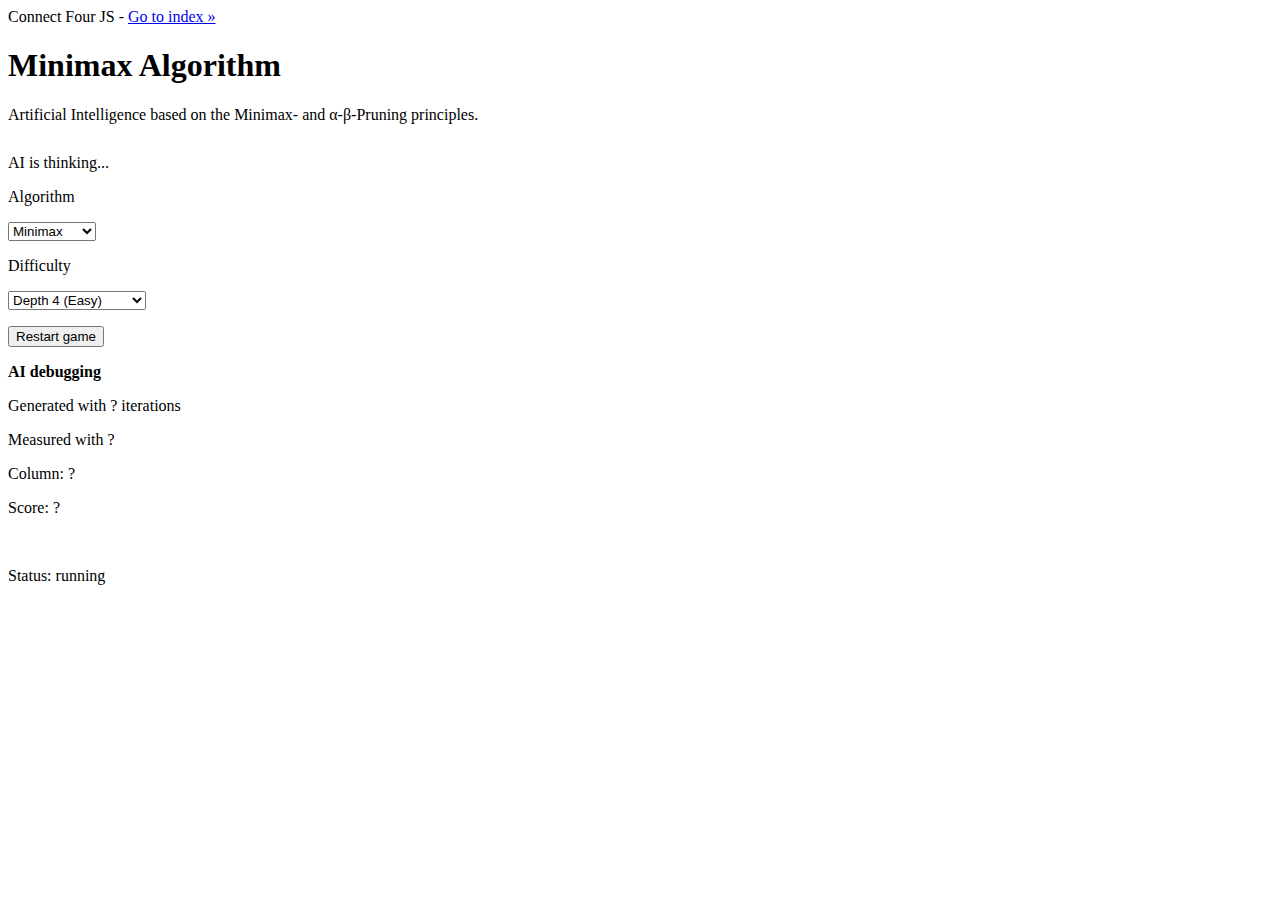
==== plain/minimax/index.html @ 7498448e "Merge remote-tracking branch 'origin/master'" ====
<!doctype html>
<html>
    <head>
        <meta charset="utf-8">
        <meta http-equiv="X-UA-Compatible" content="IE=edge,chrome=1">
        <meta name="description" content="Artificial Intelligence based on the Minimax- and α-β-Pruning principles.">
        <meta name="viewport" content="width=device-width, initial-scale=1">
        <title>Connect Four - Minimax Algorithm</title>
        <link rel="stylesheet" href="css/style.css">
    </head>
    <body>
        <div id="navigation">
            <span class="title">Connect Four JS -</span> <a href="../../">Go to index »</a>
        </div>
        
        <div id="container">
            <h1 class="header-text">Minimax Algorithm</h1>
            <p class="text subheader-text">
                Artificial Intelligence based on the Minimax- and α-β-Pruning principles.
            </p>

            <div class="box-left">
                <table id="game_board" cellpadding="0"></table> 
                <div id="loading">AI is thinking...</div>
            </div>

            <div class="box-right">
                <div id="options">
                    <p class="header">Algorithm</p>
                    <p>
                        <select id="algorithm-select" onchange="selectAlgorithm(this)" autocomplete="off">
                            <option value="minimax" selected>Minimax</option>
                            <option value="alphabeta">Alpha-Beta</option>
                        </select>
                    </p>
                    <p class="header">Difficulty</p>
                    <p>
                        <select id="difficulty" autocomplete="off">
                            <option value="1">Depth 1</option>
                            <option value="2">Depth 2 (Passive)</option>
                            <option value="3">Depth 3</option>
                            <option value="4" selected="selected">Depth 4 (Easy)</option>
                            <option value="5">Depth 5</option>
                            <option value="6">Depth 6 (Moderate)</option>
                            <option value="7">Depth 7</option>
                            <option value="8">Depth 8 (Tougher)</option>
                        </select>
                    </p>
                    <p><button class="save" onclick="Game.restartGame();" type="submit">Restart game</button></p>
                </div>

                <div id="debug">
                    <p><strong>AI debugging</strong></p>
                    <p>Generated with <span id="ai-iteracoes">?</span> iterations</p>
                    <p>Measured with <span id="ai-time">?</span></p>
                    <p><span id="ai-column">Column: ?</span></p>
                    <p><span id="ai-pontuacao">Score: ?</span></p>
                    <br/>
                    <p>Status: <span id="status" class="status-running">running</span></p>
                </div>
            </div>
        </div>

        <script>
        function selectAlgorithm(that) {
            window.location = '../' + that.value + '/index.html';
        };
        </script>

        <script src="js/board.js"></script>
        <script src="js/connect-four.js"></script>
    </body>
</html>
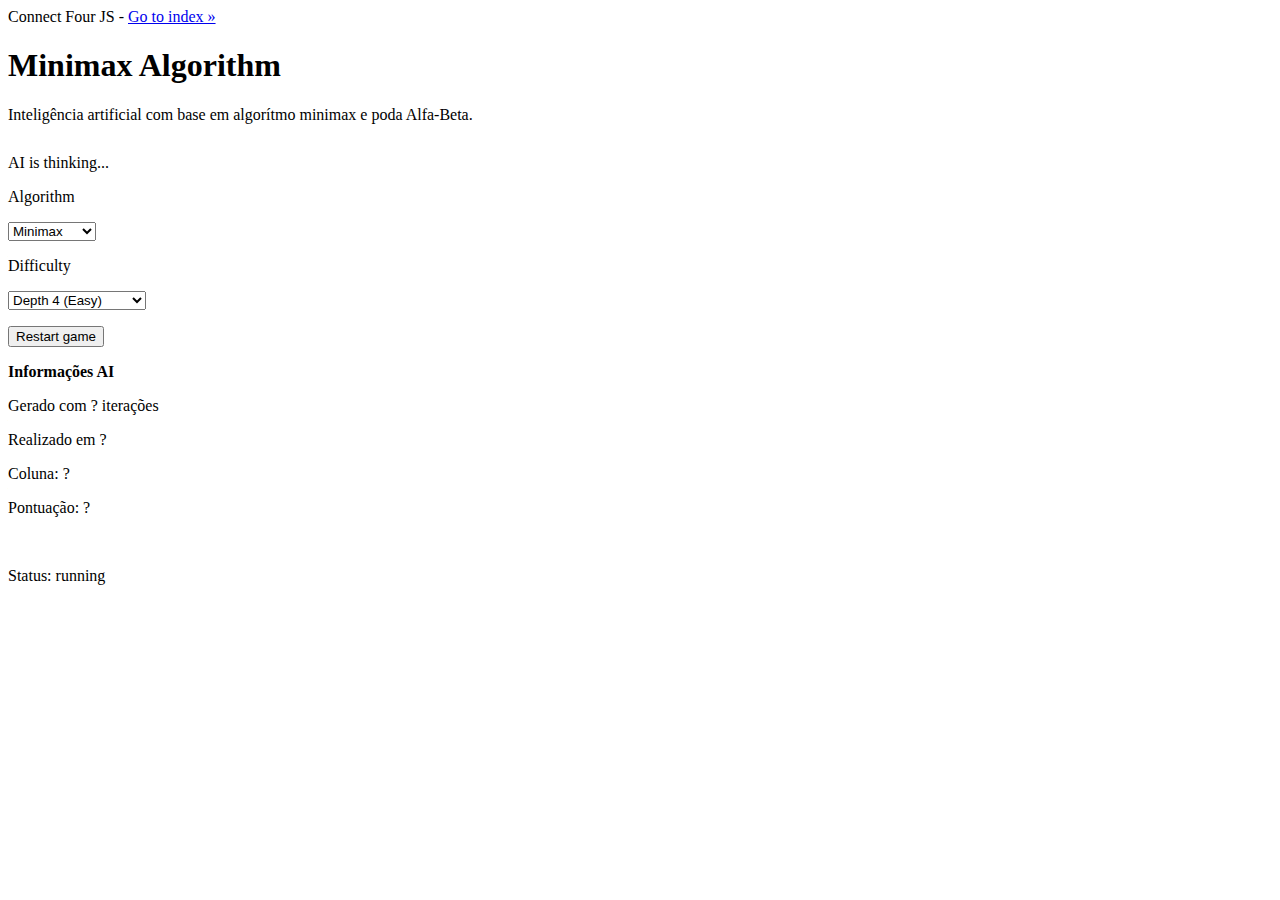
==== commit bd4fd2e2: "Alterando título" ====
--- a/plain/minimax/index.html
+++ b/plain/minimax/index.html
@@ -16,7 +16,7 @@
         <div id="container">
             <h1 class="header-text">Minimax Algorithm</h1>
             <p class="text subheader-text">
-                Artificial Intelligence based on the Minimax- and α-β-Pruning principles.
+                Inteligência artificial com base em algorítmo minimax e poda Alfa-Beta.
             </p>
 
             <div class="box-left">
@@ -50,11 +50,11 @@
                 </div>
 
                 <div id="debug">
-                    <p><strong>AI debugging</strong></p>
-                    <p>Generated with <span id="ai-iteracoes">?</span> iterations</p>
-                    <p>Measured with <span id="ai-time">?</span></p>
-                    <p><span id="ai-column">Column: ?</span></p>
-                    <p><span id="ai-pontuacao">Score: ?</span></p>
+                    <p><strong>Informações AI</strong></p>
+                    <p>Gerado com <span id="ai-iteracoes">?</span> iterações</p>
+                    <p>Realizado em <span id="ai-time">?</span></p>
+                    <p><span id="ai-column">Coluna: ?</span></p>
+                    <p><span id="ai-pontuacao">Pontuação: ?</span></p>
                     <br/>
                     <p>Status: <span id="status" class="status-running">running</span></p>
                 </div>
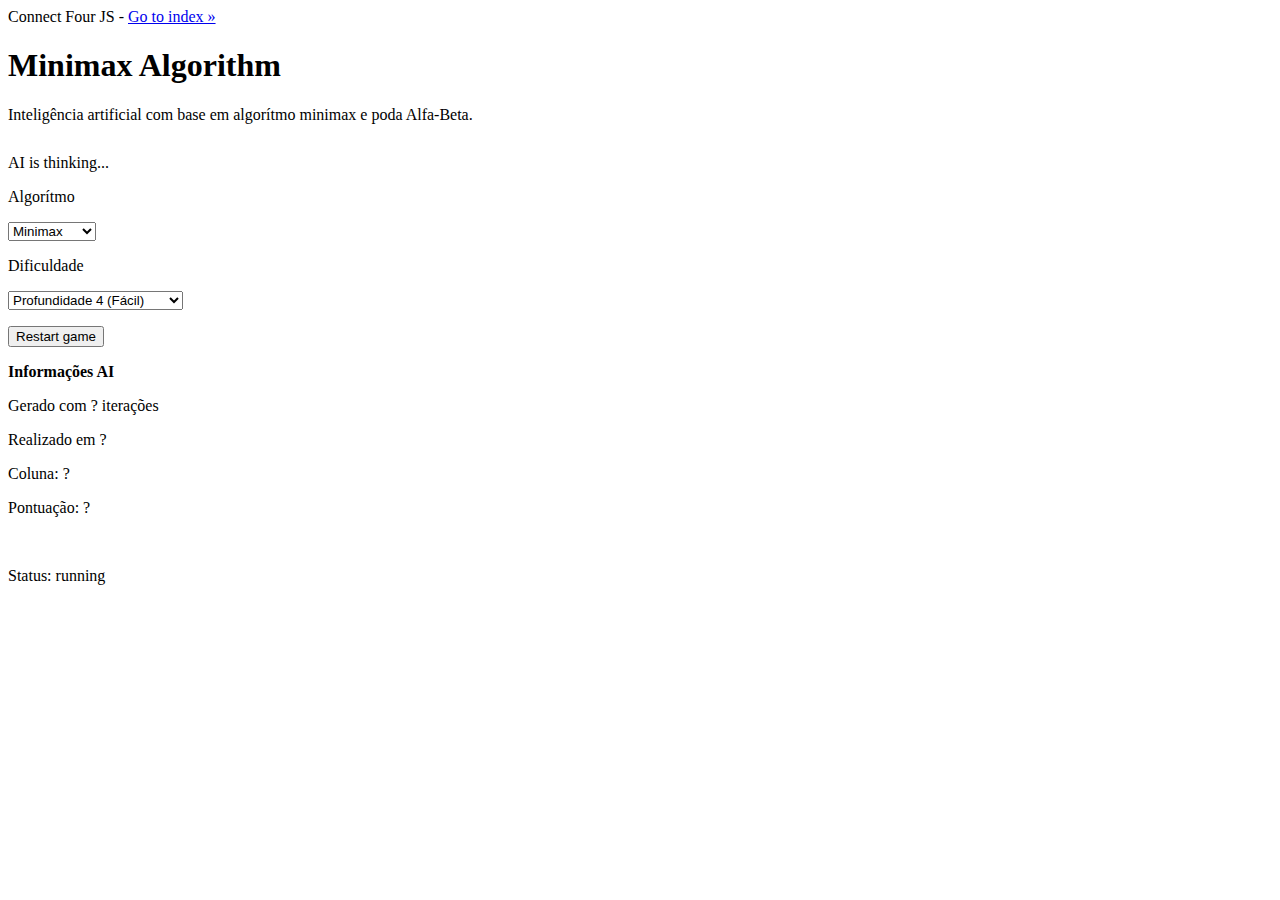
==== commit e1a2a5dc: "Alterações" ====
--- a/plain/minimax/index.html
+++ b/plain/minimax/index.html
@@ -26,24 +26,24 @@
 
             <div class="box-right">
                 <div id="options">
-                    <p class="header">Algorithm</p>
+                    <p class="header">Algorítmo</p>
                     <p>
                         <select id="algorithm-select" onchange="selectAlgorithm(this)" autocomplete="off">
                             <option value="minimax" selected>Minimax</option>
                             <option value="alphabeta">Alpha-Beta</option>
                         </select>
                     </p>
-                    <p class="header">Difficulty</p>
+                    <p class="header">Dificuldade</p>
                     <p>
                         <select id="difficulty" autocomplete="off">
-                            <option value="1">Depth 1</option>
-                            <option value="2">Depth 2 (Passive)</option>
-                            <option value="3">Depth 3</option>
-                            <option value="4" selected="selected">Depth 4 (Easy)</option>
-                            <option value="5">Depth 5</option>
-                            <option value="6">Depth 6 (Moderate)</option>
-                            <option value="7">Depth 7</option>
-                            <option value="8">Depth 8 (Tougher)</option>
+                            <option value="1">Profundidade 1</option>
+                            <option value="2">Profundidade 2 (Iniciante)</option>
+                            <option value="3">Profundidade 3</option>
+                            <option value="4" selected="selected">Profundidade 4 (Fácil)</option>
+                            <option value="5">Profundidade 5</option>
+                            <option value="6">Profundidade 6 (Médio)</option>
+                            <option value="7">Profundidade 7</option>
+                            <option value="8">Profundidade 8 (Difícil)</option>
                         </select>
                     </p>
                     <p><button class="save" onclick="Game.restartGame();" type="submit">Restart game</button></p>
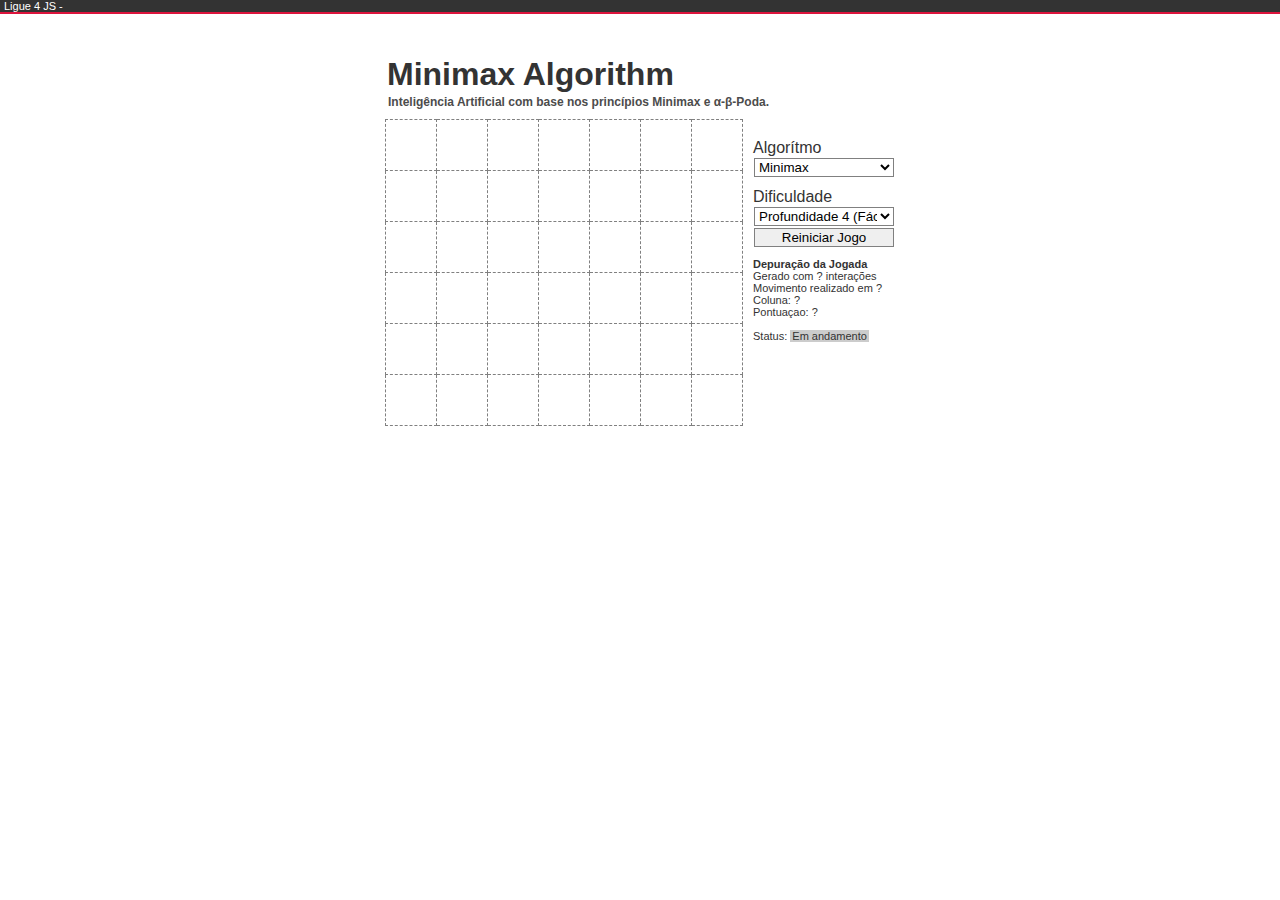
==== commit a19bbbac: "Merge" ====
--- a/plain/minimax/index.html
+++ b/plain/minimax/index.html
@@ -5,27 +5,27 @@
         <meta http-equiv="X-UA-Compatible" content="IE=edge,chrome=1">
         <meta name="description" content="Artificial Intelligence based on the Minimax- and α-β-Pruning principles.">
         <meta name="viewport" content="width=device-width, initial-scale=1">
-        <title>Connect Four - Minimax Algorithm</title>
+        <title>Ligue 4 - Alfa-Beta</title>
         <link rel="stylesheet" href="css/style.css">
     </head>
     <body>
-        <div id="navigation">
-            <span class="title">Connect Four JS -</span> <a href="../../">Go to index »</a>
+        <div id="navegacao">
+            <span class="title">Ligue 4 JS -</span> 
         </div>
         
         <div id="container">
             <h1 class="header-text">Minimax Algorithm</h1>
             <p class="text subheader-text">
-                Inteligência artificial com base em algorítmo minimax e poda Alfa-Beta.
+                Inteligência Artificial com base nos princípios Minimax e α-β-Poda.
             </p>
 
             <div class="box-left">
-                <table id="game_board" cellpadding="0"></table> 
-                <div id="loading">AI is thinking...</div>
+                <table id="tabuleiro" cellpadding="0"></table> 
+                <div id="carregando">Calculando Jogada</div>
             </div>
 
             <div class="box-right">
-                <div id="options">
+                <div id="opcoes">
                     <p class="header">Algorítmo</p>
                     <p>
                         <select id="algorithm-select" onchange="selectAlgorithm(this)" autocomplete="off">
@@ -35,28 +35,28 @@
                     </p>
                     <p class="header">Dificuldade</p>
                     <p>
-                        <select id="difficulty" autocomplete="off">
+                        <select id="dificuldade" autocomplete="off">
                             <option value="1">Profundidade 1</option>
                             <option value="2">Profundidade 2 (Iniciante)</option>
                             <option value="3">Profundidade 3</option>
                             <option value="4" selected="selected">Profundidade 4 (Fácil)</option>
                             <option value="5">Profundidade 5</option>
-                            <option value="6">Profundidade 6 (Médio)</option>
+                            <option value="6">Profundidade 6 (Nível Médio)</option>
                             <option value="7">Profundidade 7</option>
                             <option value="8">Profundidade 8 (Difícil)</option>
                         </select>
                     </p>
-                    <p><button class="save" onclick="Game.restartGame();" type="submit">Restart game</button></p>
+                    <p><button class="save" onclick="Jogo.restartJogo();" type="submit">Reiniciar Jogo</button></p>
                 </div>
 
                 <div id="debug">
-                    <p><strong>Informações AI</strong></p>
-                    <p>Gerado com <span id="ai-iteracoes">?</span> iterações</p>
-                    <p>Realizado em <span id="ai-time">?</span></p>
-                    <p><span id="ai-column">Coluna: ?</span></p>
-                    <p><span id="ai-pontuacao">Pontuação: ?</span></p>
+                    <p><strong>Depuração da Jogada</strong></p>
+                    <p>Gerado com <span id="ai-iteracoes">?</span> interações</p>
+                    <p>Movimento realizado em <span id="ai-tempo">?</span></p>
+                    <p><span id="ai-coluna">Coluna: ?</span></p>
+                    <p><span id="ai-pontuacao">Pontuaçao: ?</span></p>
                     <br/>
-                    <p>Status: <span id="status" class="status-running">running</span></p>
+                    <p>Status: <span id="status" class="status-running">Em andamento</span></p>
                 </div>
             </div>
         </div>
--- a/plain/minimax/css/style.css
+++ b/plain/minimax/css/style.css
@@ -0,0 +1,309 @@
+body {
+    background: #fff;
+    color: #333;
+    font-family: 'Arial';
+    overflow-y: hidden;
+}
+
+a, a:visited{
+    color: #551A8B;
+}
+
+h1 {
+    line-height: 1;
+    margin: 0;
+    padding: 0;
+}
+
+#container {
+    position: absolute;
+    left: 50%;
+    margin-top: 50px;
+    margin-left: -255px;
+}
+
+.box-left {
+    overflow: hidden;
+}
+
+#tabuleiro {
+    overflow: hidden;
+    border-collapse:collapse;
+}
+
+#coinfeld {
+    position: relative;
+    width: 100%;
+    height: 55px;
+}
+
+#tabuleiro td {
+    border: 1px dashed #808080;
+    position: relative;
+    width: 50px;
+    height: 50px;
+    cursor: pointer;
+}
+
+#tabuleiro td:hover::after {
+    background-color: #F4F4F4;
+    content: '';
+    height: 10000px;
+    left: 0;
+    position: absolute;
+    top: -5000px;
+    width: 100%;
+    z-index: -1;
+}
+
+.hover {
+    background-color: #F4F4F4;
+}
+
+#coin {
+    position: absolute;
+    display: none;
+    left: 0px;
+    top: 0px;
+    width: 51px;
+    height: 51px;
+    border-radius: 50%;
+}
+
+.finished td:hover::after{
+    background-color: transparent !important;
+}
+
+#tabuleiro td {
+    border-radius: 50%;
+}
+
+#tabuleiro .coin {
+    cursor: default;
+}
+
+#tabuleiro tr {
+    width: 100%;
+    height: 100%;
+}
+
+#tabuleiro .human-coin,
+.human-coin {
+    border-radius: 50%;
+    background: #333;
+}
+
+#tabuleiro .cpu-coin,
+.cpu-coin {
+    border-radius: 50%;
+    background: #DC143C;
+}
+
+#tabuleiro .win {
+    border-radius: 50%;
+    animation: animationFrames 1s infinite;
+    -webkit-animation: animationFrames 1s infinite;
+    -moz-animation: animationFrames 1s infinite;
+    -o-animation: animationFrames 1s infinite;
+    -ms-animation: animationFrames 1s infinite;
+}
+
+@keyframes animationFrames{
+    50% {
+        opacity:0.6;
+    }
+    100% {
+        opacity:1;
+    }
+}
+
+@-moz-keyframes animationFrames{
+    50% {
+        opacity:0.6;
+    }
+    100% {
+        opacity:1;
+    }
+}
+
+@-webkit-keyframes animationFrames {
+    50% {
+        opacity:0.6;
+    }
+    100% {
+        opacity:1;
+    }
+}
+
+@-o-keyframes animationFrames {
+    50% {
+        opacity:0.6;
+    }
+    100% {
+        opacity:1;
+    }
+}
+
+@-ms-keyframes animationFrames {
+    50% {
+        opacity:0.6;
+    }
+    100% {
+        opacity:1;
+    }
+}
+
+#debug {
+    margin-top: 10px;
+    font-size: 11px;
+}
+
+.box-right {
+    margin: 20px 10px 10px 0;
+    float: left;
+}
+
+.box-left {
+    position: relative;
+    margin: 10px 10px 10px 0;
+    float: left;
+}
+
+#options {
+    font-size: 13px;
+}
+
+input {
+    border: 1px solid #808080;
+    margin: 1px;
+    outline: none;
+}
+
+.input {
+    width: 20px;
+}
+
+.save {
+    border: 1px solid #808080;
+    margin: 1px;
+    outline: none;
+    width: 140px;
+    cursor: pointer;
+}
+
+.save:hover, .save:active {
+    background: #dadada;
+}
+
+#carregando {
+    display: none;
+    position: absolute;
+    top: 10px;
+    left: 10px;
+    font-size: 10px;
+    background: #DC143C;
+    color: #fff;
+    padding: 4px;
+}
+
+p {
+    margin: 0;
+    padding: 0;
+}
+
+.header {
+    margin-top: 10px;
+}
+
+.status-running, .status-won, .status-lost {
+    padding: 0px 2px;
+    color: #333;
+}
+
+.status-running {
+    background: #ccc;
+}
+
+.status-won {
+    background: #5FBF5F;
+}
+
+.status-lost {
+    background: #F36051;
+}
+
+.status-tie {
+    background: #A4E7F0;
+}
+
+select {
+    background: #fff;
+    margin: 1px;
+    border: 1px solid #808080;
+    outline: none;
+    width: 140px;
+}
+
+.text {
+    font-size:12px;
+    font-weight:bold;
+    color: #4C4C4C;
+}
+
+.text a {
+    color:#333;
+}
+
+.header-text {
+    margin-bottom: 5px !important;
+    margin-left: 2px !important;
+}
+
+.subheader-text {
+    margin-left: 3px !important;
+}
+
+#navegacao {
+    position: absolute;
+    top: 0;
+    left: 0;
+    background: #333;
+    width: 100%;
+    color: #fff;
+    font-size: 11px;
+    border-bottom: 2px solid #DC143C;
+}
+
+#navegacao .title {
+    padding: 5px 0px 6px 4px;
+}
+
+#navegacao a {
+    display: inline-block;
+    padding: 5px 0px;
+    color: #fff;
+    font-size: 11px;
+}
+
+#navegacao a:hover {
+    text-decoration: none;
+}
+
+
+@media screen and (max-width: 600px) {
+    #container {
+        margin: 0;
+        top: 50px;
+        left: 0;
+        padding: 0 5px;
+    }
+
+    .box-left {
+        float: none;
+    }
+
+    .box-right {
+        display: block;
+        float: none;
+    }
+}